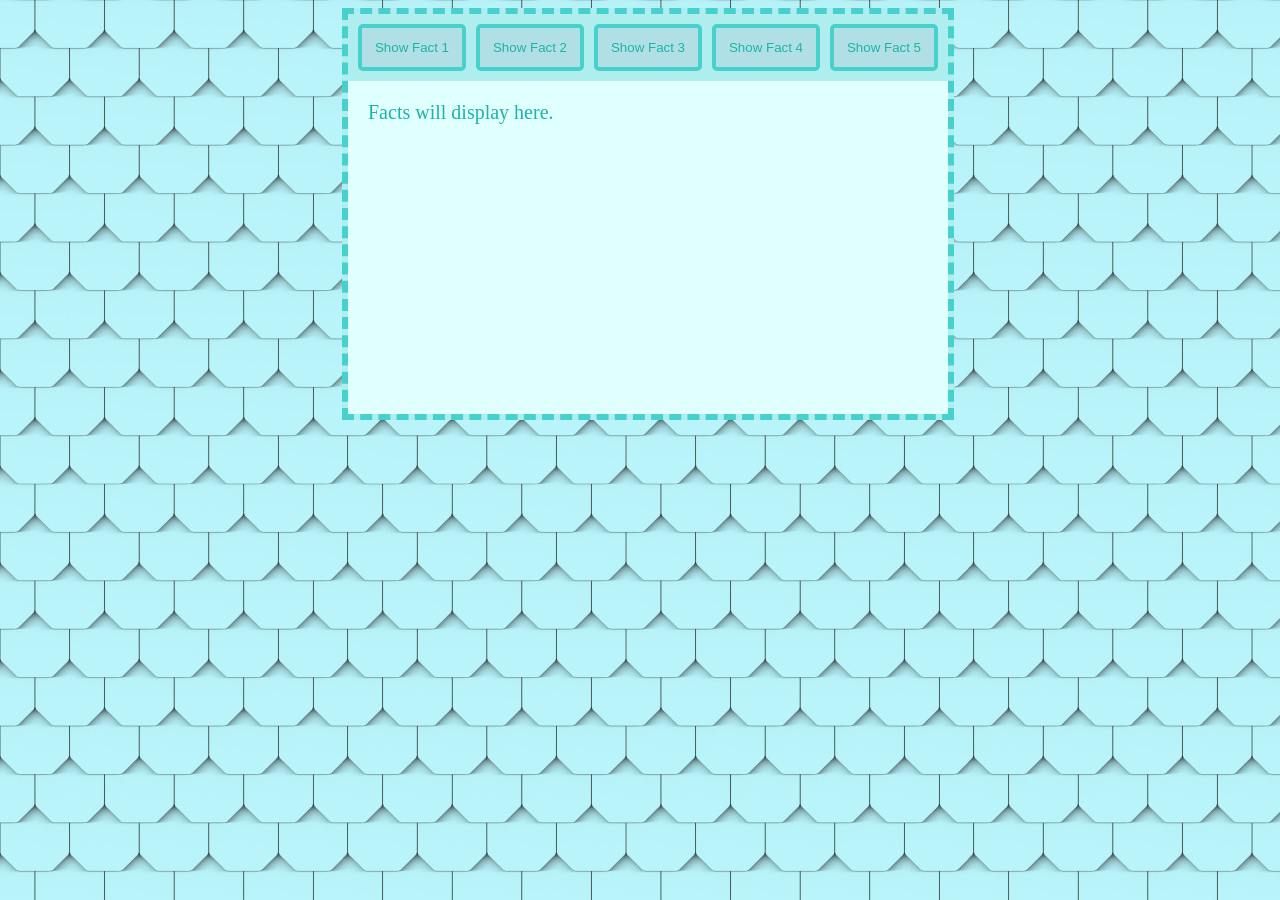
==== factfinder/index.html @ c96c942c "uploaded factfinder for the first time" ====
<!DOCTYPE html>
  <html lang="en">
  <head>
    <meta charset="utf-8">
    <title>fact finder :)</title>
    <link rel="stylesheet" href="style.css">
  </head>

  <body>
	<div id="main">
		<form id="a">
			<input type="button" name="f1" value="Show Fact 1">
			<input type="button" name="f2" value="Show Fact 2">
			<input type="button" name="f3" value="Show Fact 3">
			<input type="button" name="f4" value="Show Fact 4">
			<input type="button" name="f5" value="Show Fact 5">
		</form>
		<div id="b">Facts will display here.</div>
	</div>

	<script type="text/javascript" src="script.js"></script>

  </body>

</html>
---- factfinder/style.css ----
#main {
	background-color: PaleTurquoise;
	width: 600px;
	height: 400px;
	border: 6px dashed MediumTurquoise;
	color: Teal;
	display: grid;
	grid-template: 1fr 5fr / 1fr;
}

form {
	display:grid;
	grid-template: 1fr / 1fr 1fr 1fr 1fr 1fr;
	grid-gap: 10px;
	padding: 10px;
}

form > input {
	background-color: PowderBlue;
	border: 4px solid MediumTurquoise;
	border-radius: 5px;
	color: LightSeaGreen;
}

form > input:hover {
	background-color: MediumTurquoise;
	color: PaleTurquoise;
}

body {
	display: flex;
	height: 100%;
	width: 100%;
	justify-content: center;
	align-items: center;
	background-image: url(images/background.jpeg);
}

#main > div {
	color: LightSeaGreen;
	font-size: 20px;
	background-color: LightCyan;
	padding: 20px;
}
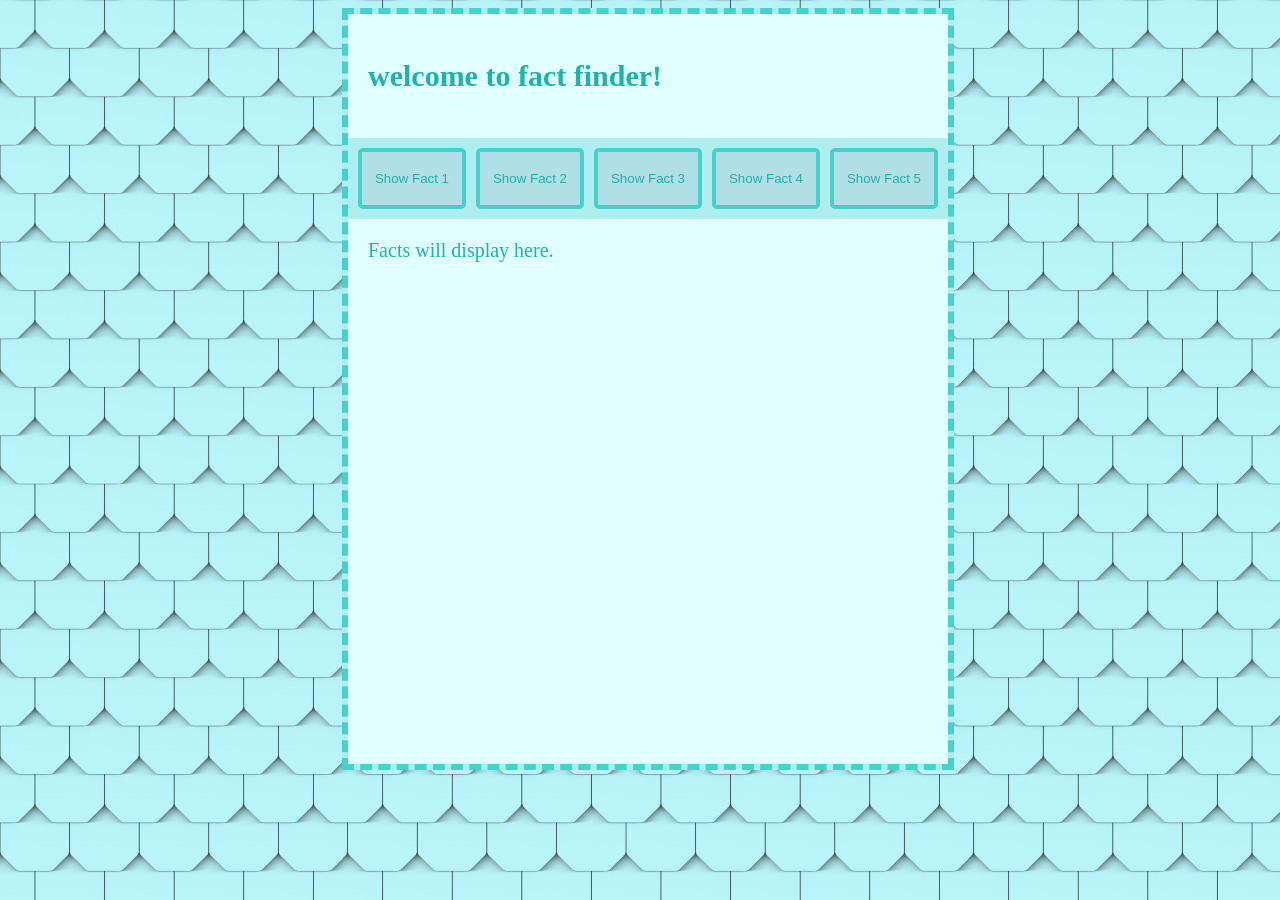
==== commit 9a12f9b0: "added title" ====
--- a/factfinder/index.html
+++ b/factfinder/index.html
@@ -7,18 +7,21 @@
   </head>
 
   <body>
-	<div id="main">
-		<form id="a">
-			<input type="button" name="f1" value="Show Fact 1">
-			<input type="button" name="f2" value="Show Fact 2">
-			<input type="button" name="f3" value="Show Fact 3">
-			<input type="button" name="f4" value="Show Fact 4">
-			<input type="button" name="f5" value="Show Fact 5">
-		</form>
-		<div id="b">Facts will display here.</div>
-	</div>
+  	<div id="main">
+      <div id="title">
+        <h2>welcome to fact finder!</h2>
+      </div>
+  		<form id="a">
+  			<input type="button" name="f1" value="Show Fact 1">
+  			<input type="button" name="f2" value="Show Fact 2">
+  			<input type="button" name="f3" value="Show Fact 3">
+  			<input type="button" name="f4" value="Show Fact 4">
+  			<input type="button" name="f5" value="Show Fact 5">
+  		</form>
+  		<div id="b">Facts will display here.</div>
+  	</div>
 
-	<script type="text/javascript" src="script.js"></script>
+  	<script type="text/javascript" src="script.js"></script>
 
   </body>
 
--- a/factfinder/style.css
+++ b/factfinder/style.css
@@ -1,11 +1,11 @@
 #main {
 	background-color: PaleTurquoise;
 	width: 600px;
-	height: 400px;
+	height: 750px;
 	border: 6px dashed MediumTurquoise;
 	color: Teal;
 	display: grid;
-	grid-template: 1fr 5fr / 1fr;
+	grid-template: 1fr .75fr 5fr / 1fr;
 }
 
 form {
@@ -36,6 +36,11 @@
 	background-image: url(images/background.jpeg);
 }
 
+img{
+	width: 400px;
+
+}
+
 #main > div {
 	color: LightSeaGreen;
 	font-size: 20px;
